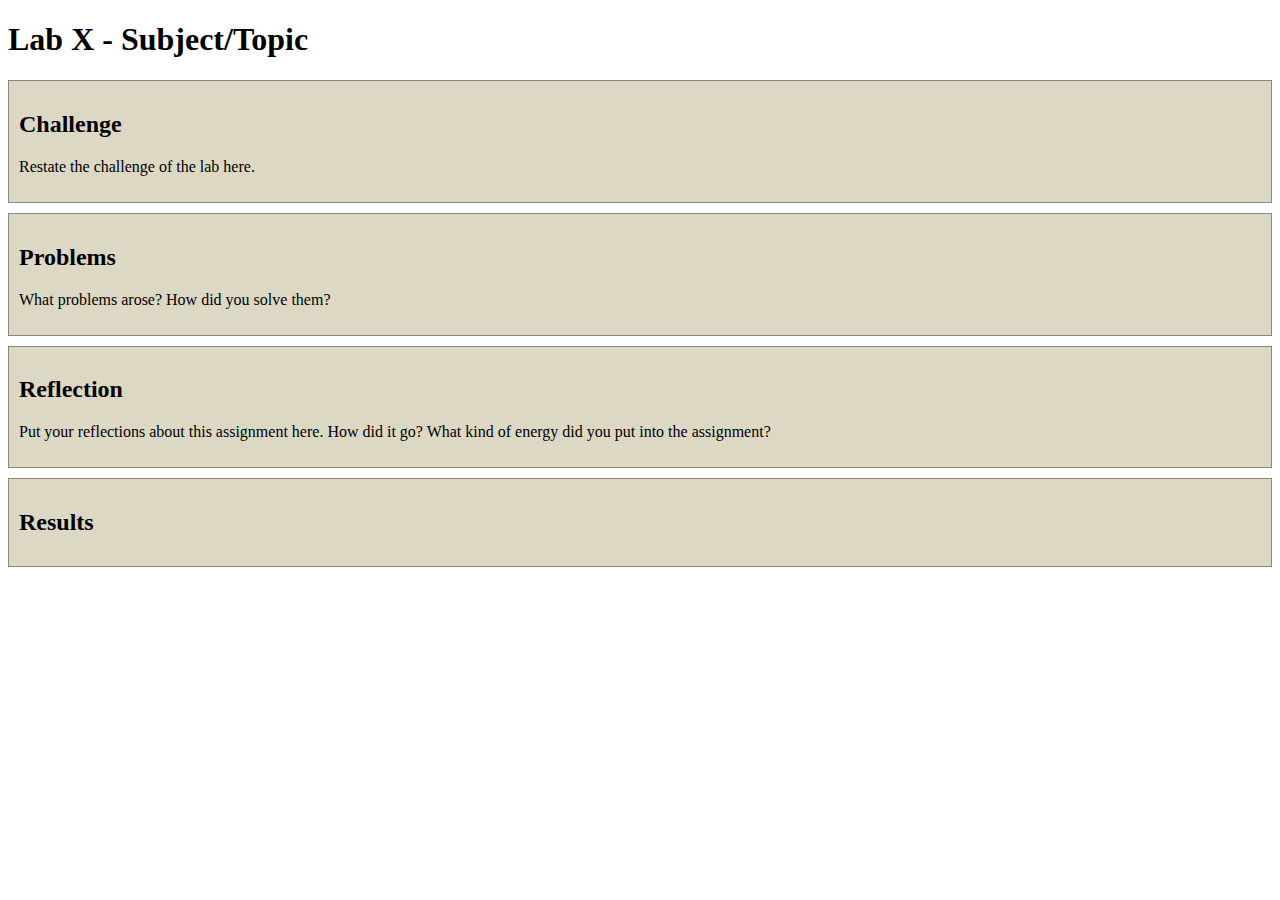
==== Location X/index.html @ 5eefb0f4 "." ====
<!DOCTYPE html>
<html>
<head>
	<!-- This title is used for tabs and bookmarks -->
	<title>Lab X - Subject/Topic</title>

	<!-- Use UTF character set, a good idea with any webpage -->
  	<meta charset="UTF-8" />
	<!-- Set viewport so page remains consistently scaled w narrow devices -->
  	<meta name="viewport" content="width=device-width, initial-scale=1.0" />
	
	<!-- Include a sitewide CSS file for consistent styling across the site -->
	<link rel="stylesheet" type="text/css" href="../css/site.css">
	<!-- Lab-specifc CSS file for any special styling of this particular page -->
	<link rel="stylesheet" type="text/css" href="css/lab.css">
	
	<!-- load jQuery library to make javascript easier (must be above our lab js)-->
	<script src="https://code.jquery.com/jquery-3.6.4.min.js"></script>
	<!-- Link to javascript file - DEFER waits until all elements are rendered -->
	<script type="text/javascript" src="./js/lab.js" DEFER></script>
</head>
<body>
	<!-- Style this page by changing the CSS in ../css/site.css or css/lab.css -->
	<main id="content">
		<section>
			<h1>Lab X - Subject/Topic</h1>
			<div class="minor-section">
					<h2>Challenge</h2>
					<p>Restate the challenge of the lab here.</p>
			</div>

			<div class="minor-section">
					<h2>Problems</h2>
					<p>What problems arose? How did you solve them? </p>
			</div>

			<div class="minor-section">
					<h2>Reflection</h2>
					<p>Put your reflections about this assignment here. How did it go? What kind of energy did you put into the assignment? </p>
			</div>

			<div class="minor-section">
					<h2>Results</h2>
					<div id="output"></div>
			</div>
		</section>
		<nav id="links">
			<!-- Put links to other pages (including the homepage) here. -->
		</nav>
	</main>
</body>
</html>
---- Location X/css/lab.css ----
/* Here we can set styles for this lab page that we don't want to effect others pages */

/* the period in a CSS selector selects an element by class, e.g., class="minor-section" */
.minor-section {
    padding: 10px;
    margin-bottom: 10px;
    border: solid 1px #888;
    background-color: #DDD8C4;
  }
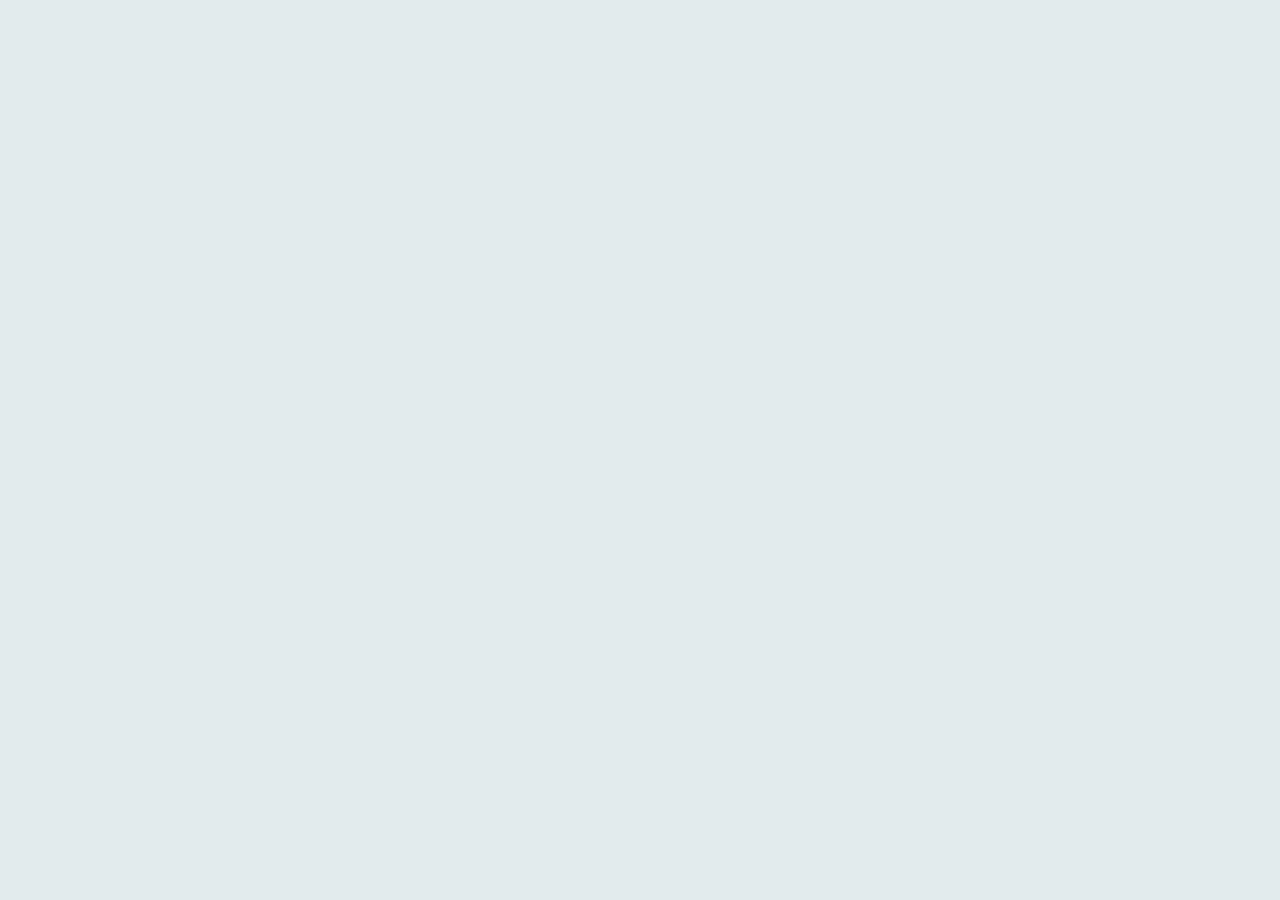
==== commit c7128d0d: "Merge pull request #2 from jmpollar/master" ====
--- a/Location X/index.html
+++ b/Location X/index.html
@@ -1,52 +1,34 @@
 <!DOCTYPE html>
 <html>
+
 <head>
 	<!-- This title is used for tabs and bookmarks -->
 	<title>Lab X - Subject/Topic</title>
 
 	<!-- Use UTF character set, a good idea with any webpage -->
-  	<meta charset="UTF-8" />
+	<meta charset="UTF-8" />
 	<!-- Set viewport so page remains consistently scaled w narrow devices -->
-  	<meta name="viewport" content="width=device-width, initial-scale=1.0" />
-	
+	<meta name="viewport" content="width=device-width, initial-scale=1.0" />
+	<link rel="preload" as="image" href="./img/photo1.png">
 	<!-- Include a sitewide CSS file for consistent styling across the site -->
 	<link rel="stylesheet" type="text/css" href="../css/site.css">
 	<!-- Lab-specifc CSS file for any special styling of this particular page -->
 	<link rel="stylesheet" type="text/css" href="css/lab.css">
-	
+	<!-- bootstrap-->
+	<link href="https://cdn.jsdelivr.net/npm/bootstrap@5.3.0-alpha3/dist/css/bootstrap.min.css" rel="stylesheet"
+		integrity="sha384-KK94CHFLLe+nY2dmCWGMq91rCGa5gtU4mk92HdvYe+M/SXH301p5ILy+dN9+nJOZ" crossorigin="anonymous">
+	<script src="https://cdn.jsdelivr.net/npm/bootstrap@5.3.0-alpha3/dist/js/bootstrap.bundle.min.js"
+		integrity="sha384-ENjdO4Dr2bkBIFxQpeoTz1HIcje39Wm4jDKdf19U8gI4ddQ3GYNS7NTKfAdVQSZe"
+		crossorigin="anonymous"></script>
 	<!-- load jQuery library to make javascript easier (must be above our lab js)-->
-	<script src="https://code.jquery.com/jquery-3.6.4.min.js"></script>
+	<script src="https://code.jquery.com/jquery-3.7.0.min.js" integrity="sha256-2Pmvv0kuTBOenSvLm6bvfBSSHrUJ+3A7x6P5Ebd07/g=" crossorigin="anonymous"></script>
+
+	<!--jCanvas library for drawing shapes-->
+	<script src="https://cdnjs.cloudflare.com/ajax/libs/jcanvas/21.0.1/min/jcanvas.min.js" integrity="sha512-pu2L+33GBCuTrTU3mNJphG2Hm2JKlLA01280LIiz29D40f/UFOU5dEVxVuW46p+HZeZhXvQsUxtVFxPabX9S9g==" crossorigin="anonymous" referrerpolicy="no-referrer"></script>
 	<!-- Link to javascript file - DEFER waits until all elements are rendered -->
 	<script type="text/javascript" src="./js/lab.js" DEFER></script>
 </head>
-<body>
-	<!-- Style this page by changing the CSS in ../css/site.css or css/lab.css -->
-	<main id="content">
-		<section>
-			<h1>Lab X - Subject/Topic</h1>
-			<div class="minor-section">
-					<h2>Challenge</h2>
-					<p>Restate the challenge of the lab here.</p>
-			</div>
+<canvas id="img-canvas" width = "1920px" height = "1080px">
+</canvas>
 
-			<div class="minor-section">
-					<h2>Problems</h2>
-					<p>What problems arose? How did you solve them? </p>
-			</div>
-
-			<div class="minor-section">
-					<h2>Reflection</h2>
-					<p>Put your reflections about this assignment here. How did it go? What kind of energy did you put into the assignment? </p>
-			</div>
-
-			<div class="minor-section">
-					<h2>Results</h2>
-					<div id="output"></div>
-			</div>
-		</section>
-		<nav id="links">
-			<!-- Put links to other pages (including the homepage) here. -->
-		</nav>
-	</main>
-</body>
-</html>
+</html>--- a/css/site.css
+++ b/css/site.css
@@ -0,0 +1,32 @@
+/* stuff on every page */
+
+/* the title and nav bar */
+
+body {
+  background-color: #e2ebed;
+}
+
+ul {
+  list-style-type: none;
+  margin: 0;
+  padding: 0;
+}
+
+h1 {
+  letter-spacing: 3px;
+  word-spacing: 5px;
+  font-size: 300%;
+  text-align: center;
+  font-family: 'Franklin Gothic Medium', 'Arial Narrow', Arial, sans-serif;
+}
+
+h2,h3 {
+  font-family: sans-serif;
+}
+
+.nav-bar {
+  padding: 10px;
+  margin-bottom: 10px;
+  border: solid 1px #888;
+  background-color: #A3C9A8;
+}
--- a/Location X/css/lab.css
+++ b/Location X/css/lab.css
@@ -6,4 +6,16 @@
     margin-bottom: 10px;
     border: solid 1px #888;
     background-color: #DDD8C4;
-  }+  }
+  img {
+    display: block;
+    margin-left: auto;
+    margin-right: auto;
+    width: auto;
+  }
+
+  canvas {
+    cursor: crosshair;
+    width: 100% !important;
+  }
+  